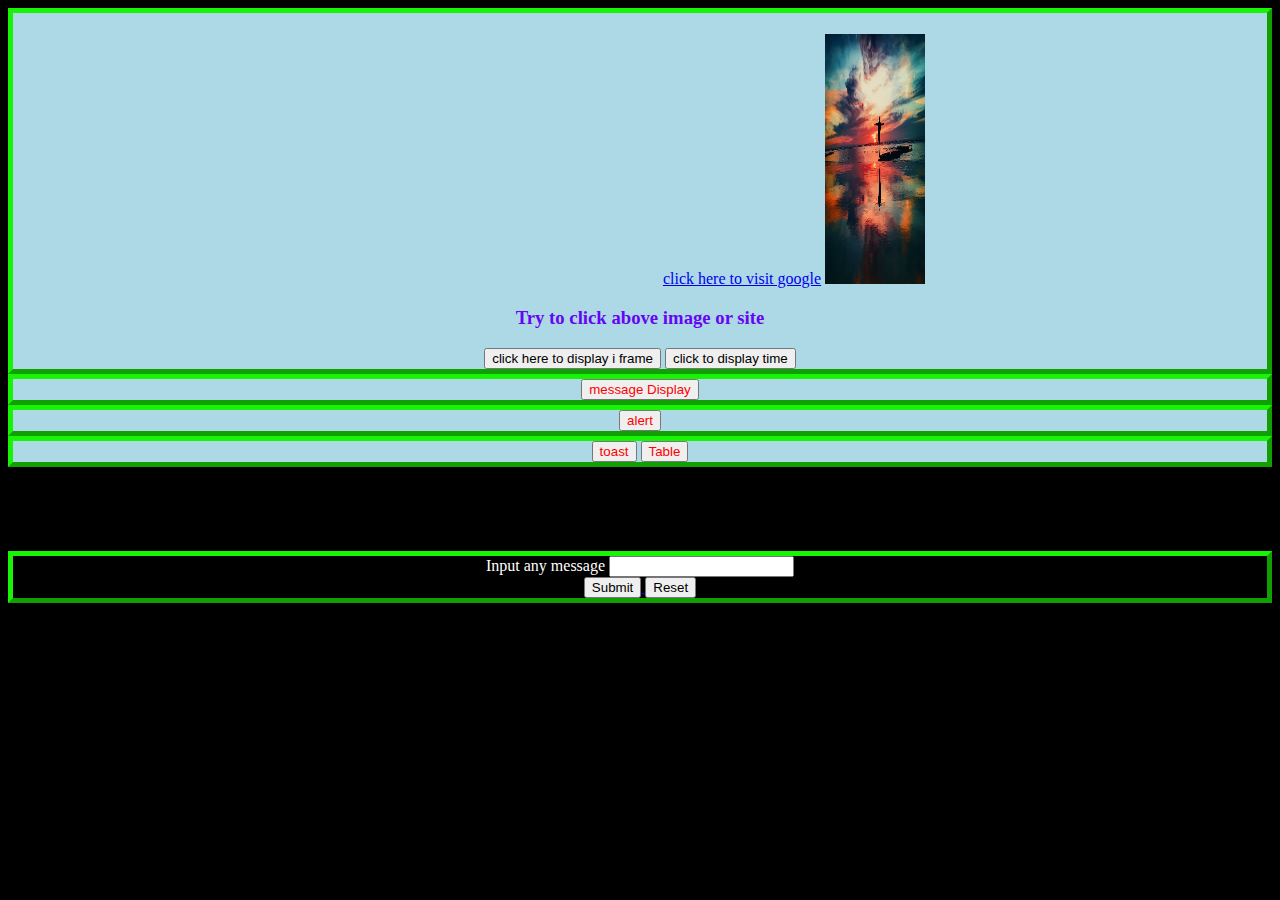
==== index.html @ 46946c45 "changed the href link for image and google" ====
<!DOCTYPE html>
<html lang="en">
<head>
    <meta charset="UTF-8">
    <meta http-equiv="X-UA-Compatible" content="IE=edge">
    <meta name="viewport" content="width=device-width, initial-scale=1.0">
    <title id="title">Demo</title>
    <link rel="stylesheet" href="style/style.css">
    <link rel="icon" href="images/favicon/favicon.ico">

</head>


<body>

    <div class="myDiv">
      <div>
        <p><h1 id = 'inputMessage'></h1></p>
      </div>
      
      <p id="time" ></p>

      <iframe src="https://www.awwwards.com/sites/sparq" style="visibility: hidden;" id="iframe"></iframe>

        <a href="https://www.google.com" target="_blank">click here to visit google</a>

        <a href="main.html" target="_blank">
        <img src="images/img.jpg" alt="image not found" width="100" height="250"  onmouseover="myFunction()" onmouseleave="miss()" onmouse>
        </a>

        <p ><h3 id="msgDisp" class="msgDisp">Try to click above image or site</h3> </p>

        <button onclick="displayIframe()">click here to display i frame</button>

       <a href="#time"><button onclick="display_ct()">click to display time</button></a> 
    </div>

    <div class="myDiv">
        <button class="button button_onhover" onclick="displayMsg()">message Display</button>
    </div>

    <div class="myDiv">
        <button class="button " onclick="alertMsg()">alert</button>
    </div>

    <div class="myDiv">
        <button class="button " onclick="toastmsg()">toast</button>
        <a href="#table"><button class="button" onclick="tableVisible()">Table</button></a>
    </div>

    <div id="snackbar">Some text some message..</div>


    <p id="buttonMsg" class="buttonMsg"></p>

    <table style="width:100%; visibility: hidden;" id="table" >
        <tr>
          <th>Company</th>
          <th>Contact</th>
          <th>Country</th>
        </tr>
        <tr>
          <td>Alfreds Futterkiste</td>
          <td>Maria Anders</td>
          <td>Germany</td>
        </tr>
        <tr>
          <td>Centro comercial Moctezuma</td>
          <td>Francisco Chang</td>
          <td>Mexico</td>
        </tr>
      </table>

      <div class="myDivBlack">
      <label style="color: white;">Input any message</label>
      <input type="text" id="textBox">
      <br>

     <a href="#inputMessage"> 
      <input type="submit" id="submitButton" onclick="getElementById('inputMessage').innerHTML=getElementById('textBox').value" href="#inputMessage">
     </a>
      <input type="reset" id="resetButton" onclick="textBox.value=''">

    </div>

    <script type="text/javascript" src="script/first.js"></script>
   
</body>
</html>
---- style/style.css ----
body{
  background-color: black;
}

.myDiv {
    border: 5px outset rgb(25, 244, 6);
    background-color: lightblue;
    text-align: center;
  }

  .myDivBlack{
    border: 5px outset rgb(25, 244, 6);
    background-color:black;
    text-align: center;
  }
  
  .msgDisp{
     
      color:rgb(101, 6, 244);
  }


  .button{
    color: red;
    background-attachment: white;
   

  }


  .button_onhover:hover{
    color: white;
    background-color:red;
    border: 2px solid rgb(25, 244, 6);
    text-align: center;
    padding: 15px 32px;
    font-size: large;

  }

  .buttonMsg{
    color: lime;
  }




  /* The snackbar - position it at the bottom and in the middle of the screen */
#snackbar {
  visibility: hidden; /* Hidden by default. Visible on click */
  min-width: 250px; /* Set a default minimum width */
  margin-left: -125px; /* Divide value of min-width by 2 */
  background-color: rgb(8, 245, 36); /* Black background color */
  color: #fff; /* White text color */
  text-align: center; /* Centered text */
  border-radius: 2px; /* Rounded borders */
  padding: 16px; /* Padding */
  position: fixed; /* Sit on top of the screen */
  z-index: 1; /* Add a z-index if needed */
  left: 50%; /* Center the snackbar */
  bottom: 30px; /* 30px from the bottom */
}

/* Show the snackbar when clicking on a button (class added with JavaScript) */
#snackbar.show {
  visibility: visible; /* Show the snackbar */
  /* Add animation: Take 0.5 seconds to fade in and out the snackbar.
  However, delay the fade out process for 2.5 seconds */
  -webkit-animation: fadein 0.5s, fadeout 0.5s 2.5s;
  animation: fadein 0.5s, fadeout 0.5s 2.5s;
  
}

/* Animations to fade the snackbar in and out */
@-webkit-keyframes fadein {
  from {bottom: 0; opacity: 0;}
  to {bottom: 30px; opacity: 1;}
}

@keyframes fadein {
  from {bottom: 0; opacity: 0;}
  to {bottom: 30px; opacity: 1;}
}

@-webkit-keyframes fadeout {
  from {bottom: 30px; opacity: 1;}
  to {bottom: 0; opacity: 0;}
}

@keyframes fadeout {
  from {bottom: 30px; opacity: 1;}
  to {bottom: 0; opacity: 0;}
}


 th, td {
  /* border:1px ridge black; */
  background-color: rgb(198, 198, 198);
}

 tr :hover{
  /* border:1px ridge black; */
  background-color: rgb(12, 224, 107);
}

table{
  background-color: white;
}
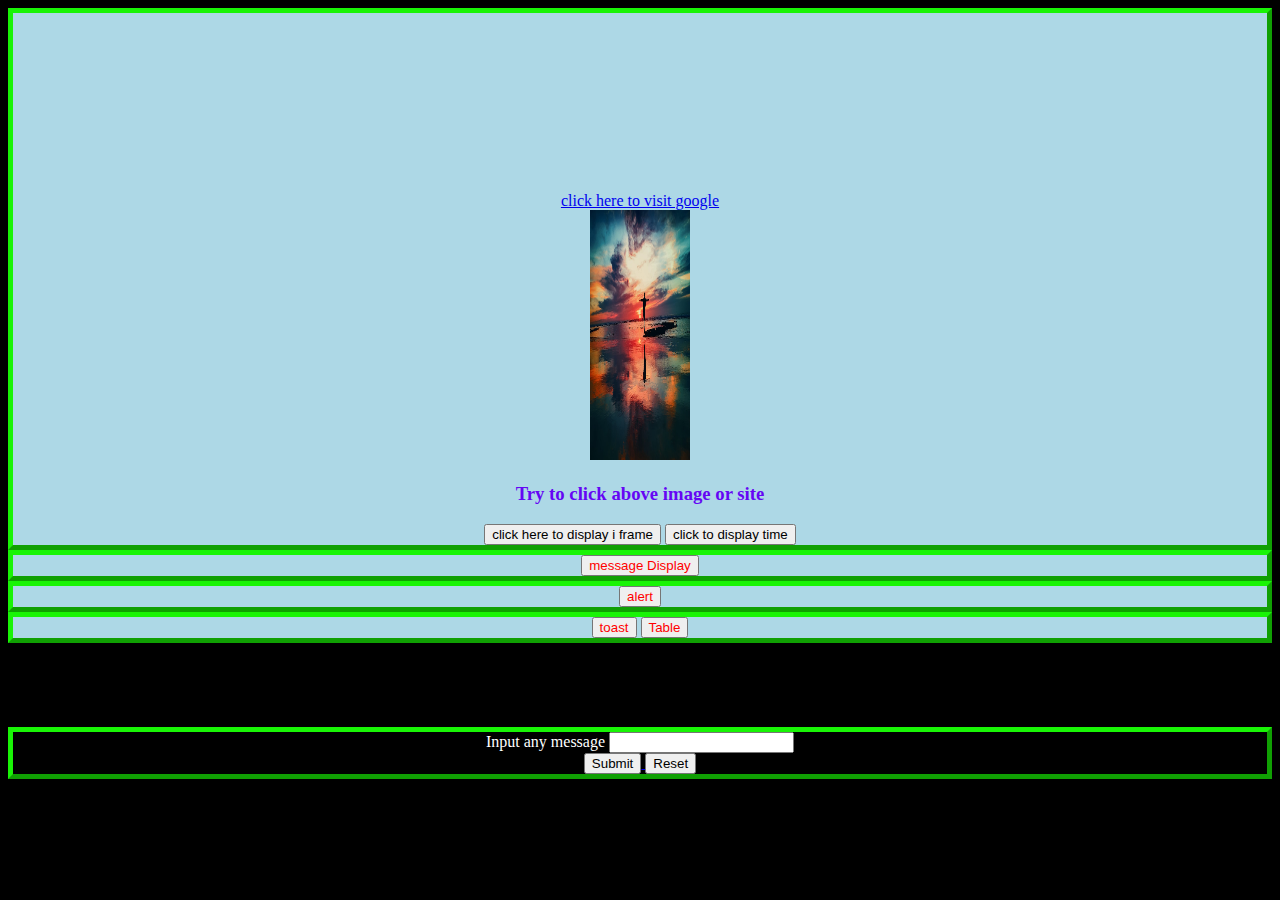
==== commit 972adf44: "mod in reste" ====
--- a/index.html
+++ b/index.html
@@ -22,7 +22,7 @@
 
       <iframe src="https://www.awwwards.com/sites/sparq" style="visibility: hidden;" id="iframe"></iframe>
 
-        <a href="https://www.google.com" target="_blank">click here to visit google</a>
+        <div class="myDivNoBorder"><a href="https://www.google.com" target="_blank">click here to visit google</a></div>
 
         <a href="main.html" target="_blank">
         <img src="images/img.jpg" alt="image not found" width="100" height="250"  onmouseover="myFunction()" onmouseleave="miss()" onmouse>
@@ -78,8 +78,9 @@
 
      <a href="#inputMessage"> 
       <input type="submit" id="submitButton" onclick="getElementById('inputMessage').innerHTML=getElementById('textBox').value" href="#inputMessage">
+      <input type="reset" id="resetButton" onclick="textBox.value='';getElementById('inputMessage').innerHTML=''">
      </a>
-      <input type="reset" id="resetButton" onclick="textBox.value=''">
+      
 
     </div>
 
--- a/style/style.css
+++ b/style/style.css
@@ -4,6 +4,12 @@
 
 .myDiv {
     border: 5px outset rgb(25, 244, 6);
+    background-color: lightblue;
+    text-align: center;
+  }
+
+  .myDivNOBorder {
+    /* border: 5px outset rgb(25, 244, 6); */
     background-color: lightblue;
     text-align: center;
   }
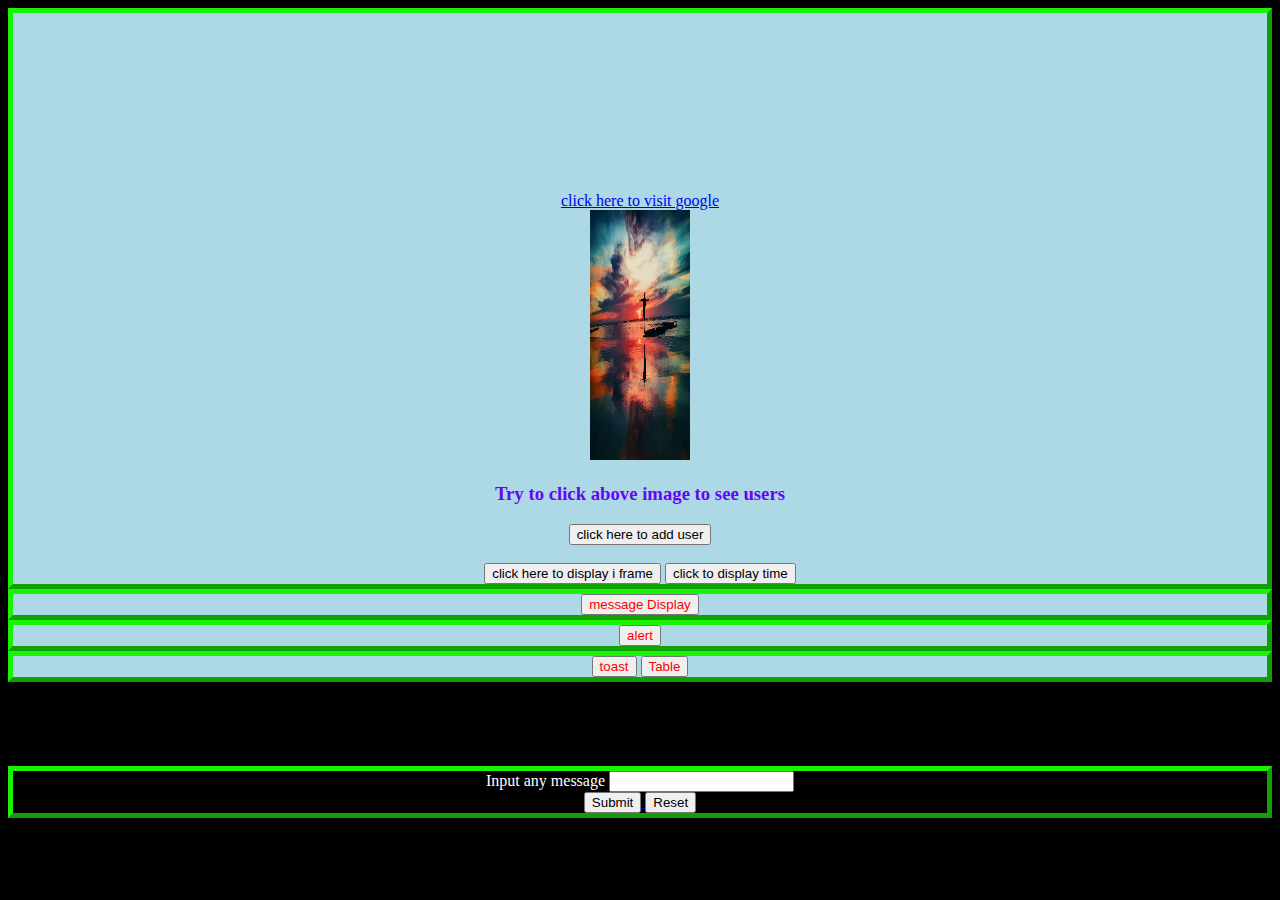
==== commit 80a13792: "added page for adding user" ====
--- a/index.html
+++ b/index.html
@@ -5,7 +5,7 @@
     <meta http-equiv="X-UA-Compatible" content="IE=edge">
     <meta name="viewport" content="width=device-width, initial-scale=1.0">
     <title id="title">Demo</title>
-    <link rel="stylesheet" href="style/style.css">
+    <link rel="stylesheet" href="style/index.css">
     <link rel="icon" href="images/favicon/favicon.ico">
 
 </head>
@@ -24,12 +24,16 @@
 
         <div class="myDivNoBorder"><a href="https://www.google.com" target="_blank">click here to visit google</a></div>
 
-        <a href="main.html" target="_blank">
+        <a href="apps/viewUsers.html" target="_blank">
         <img src="images/img.jpg" alt="image not found" width="100" height="250"  onmouseover="myFunction()" onmouseleave="miss()" onmouse>
         </a>
 
-        <p ><h3 id="msgDisp" class="msgDisp">Try to click above image or site</h3> </p>
-
+        <p ><h3 id="msgDisp" class="msgDisp">Try to click above image to see users</h3> </p>
+        <div class="myDivNoBorder">
+         <a href="apps/addUser.html" target="_blank"><button>click here to add user</button></a> 
+         
+        </div>
+        <br>
         <button onclick="displayIframe()">click here to display i frame</button>
 
        <a href="#time"><button onclick="display_ct()">click to display time</button></a> 
@@ -84,7 +88,7 @@
 
     </div>
 
-    <script type="text/javascript" src="script/first.js"></script>
+    <script type="text/javascript" src="script/index.js"></script>
    
 </body>
 </html>--- a/style/index.css
+++ b/style/index.css
@@ -0,0 +1,114 @@
+body{
+  background-color: black;
+}
+
+.myDiv {
+    border: 5px outset rgb(25, 244, 6);
+    background-color: lightblue;
+    text-align: center;
+  }
+
+  .myDivNOBorder {
+    /* border: 5px outset rgb(25, 244, 6); */
+    background-color: lightblue;
+    text-align: center;
+  }
+
+  .myDivBlack{
+    border: 5px outset rgb(25, 244, 6);
+    background-color:black;
+    text-align: center;
+  }
+  
+  .msgDisp{
+     
+      color:rgb(101, 6, 244);
+  }
+
+
+  .button{
+    color: red;
+    background-attachment: white;
+   
+
+  }
+
+
+  .button_onhover:hover{
+    color: white;
+    background-color:red;
+    border: 2px solid rgb(25, 244, 6);
+    text-align: center;
+    padding: 15px 32px;
+    font-size: large;
+
+  }
+
+  .buttonMsg{
+    color: lime;
+  }
+
+
+
+
+  /* The snackbar - position it at the bottom and in the middle of the screen */
+#snackbar {
+  visibility: hidden; /* Hidden by default. Visible on click */
+  min-width: 250px; /* Set a default minimum width */
+  margin-left: -125px; /* Divide value of min-width by 2 */
+  background-color: rgb(8, 245, 36); /* Black background color */
+  color: #fff; /* White text color */
+  text-align: center; /* Centered text */
+  border-radius: 2px; /* Rounded borders */
+  padding: 16px; /* Padding */
+  position: fixed; /* Sit on top of the screen */
+  z-index: 1; /* Add a z-index if needed */
+  left: 50%; /* Center the snackbar */
+  bottom: 30px; /* 30px from the bottom */
+}
+
+/* Show the snackbar when clicking on a button (class added with JavaScript) */
+#snackbar.show {
+  visibility: visible; /* Show the snackbar */
+  /* Add animation: Take 0.5 seconds to fade in and out the snackbar.
+  However, delay the fade out process for 2.5 seconds */
+  -webkit-animation: fadein 0.5s, fadeout 0.5s 2.5s;
+  animation: fadein 0.5s, fadeout 0.5s 2.5s;
+  
+}
+
+/* Animations to fade the snackbar in and out */
+@-webkit-keyframes fadein {
+  from {bottom: 0; opacity: 0;}
+  to {bottom: 30px; opacity: 1;}
+}
+
+@keyframes fadein {
+  from {bottom: 0; opacity: 0;}
+  to {bottom: 30px; opacity: 1;}
+}
+
+@-webkit-keyframes fadeout {
+  from {bottom: 30px; opacity: 1;}
+  to {bottom: 0; opacity: 0;}
+}
+
+@keyframes fadeout {
+  from {bottom: 30px; opacity: 1;}
+  to {bottom: 0; opacity: 0;}
+}
+
+
+ th, td {
+  /* border:1px ridge black; */
+  background-color: rgb(198, 198, 198);
+}
+
+ tr :hover{
+  /* border:1px ridge black; */
+  background-color: rgb(12, 224, 107);
+}
+
+table{
+  background-color: white;
+}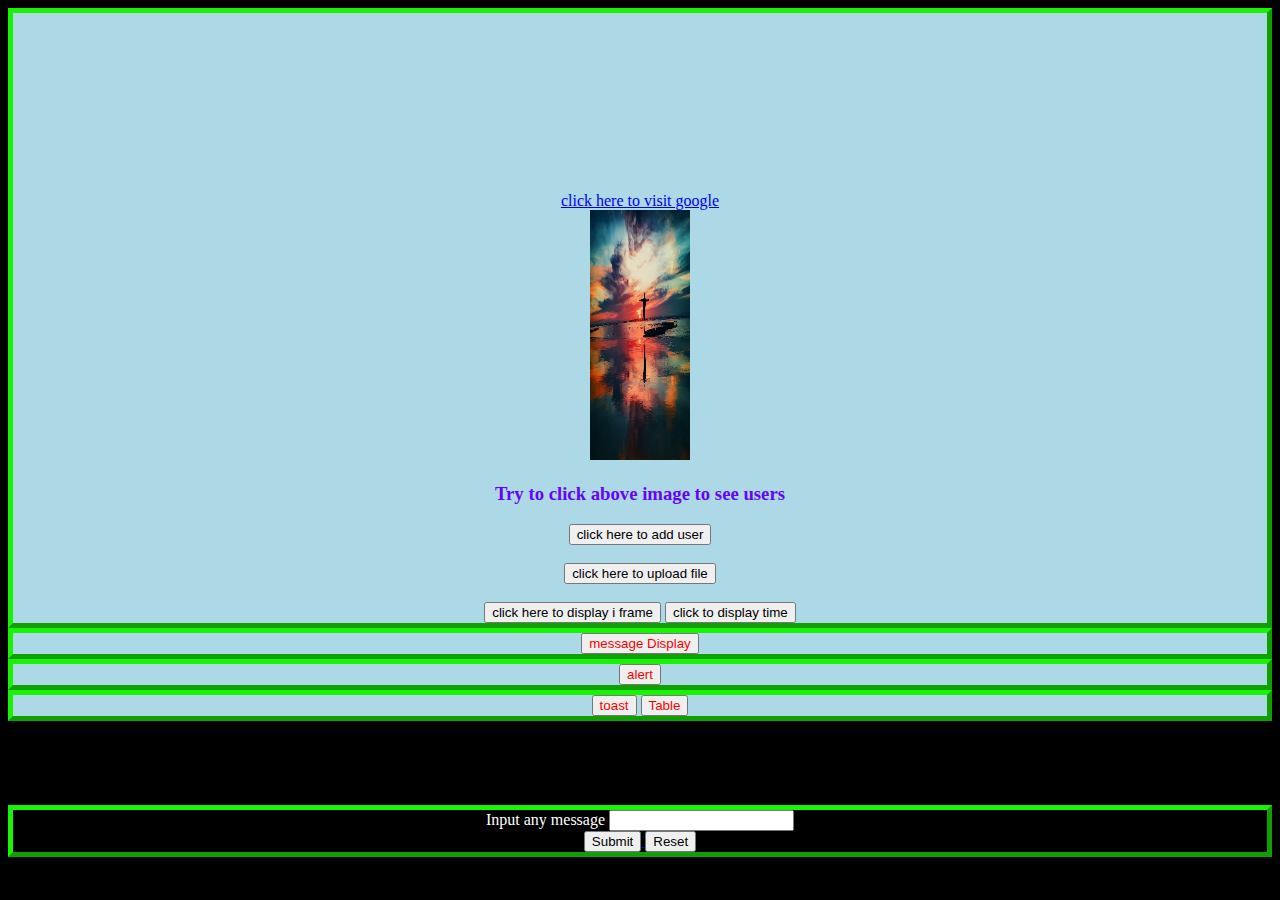
==== commit df8e477e: "added upload file" ====
--- a/index.html
+++ b/index.html
@@ -33,6 +33,11 @@
          <a href="apps/addUser.html" target="_blank"><button>click here to add user</button></a> 
          
         </div>
+        <br>
+        <div class="myDivNoBorder">
+          <a href="apps/fileUpload.html" target="_blank"><button>click here to upload file</button></a> 
+          
+         </div>
         <br>
         <button onclick="displayIframe()">click here to display i frame</button>
 
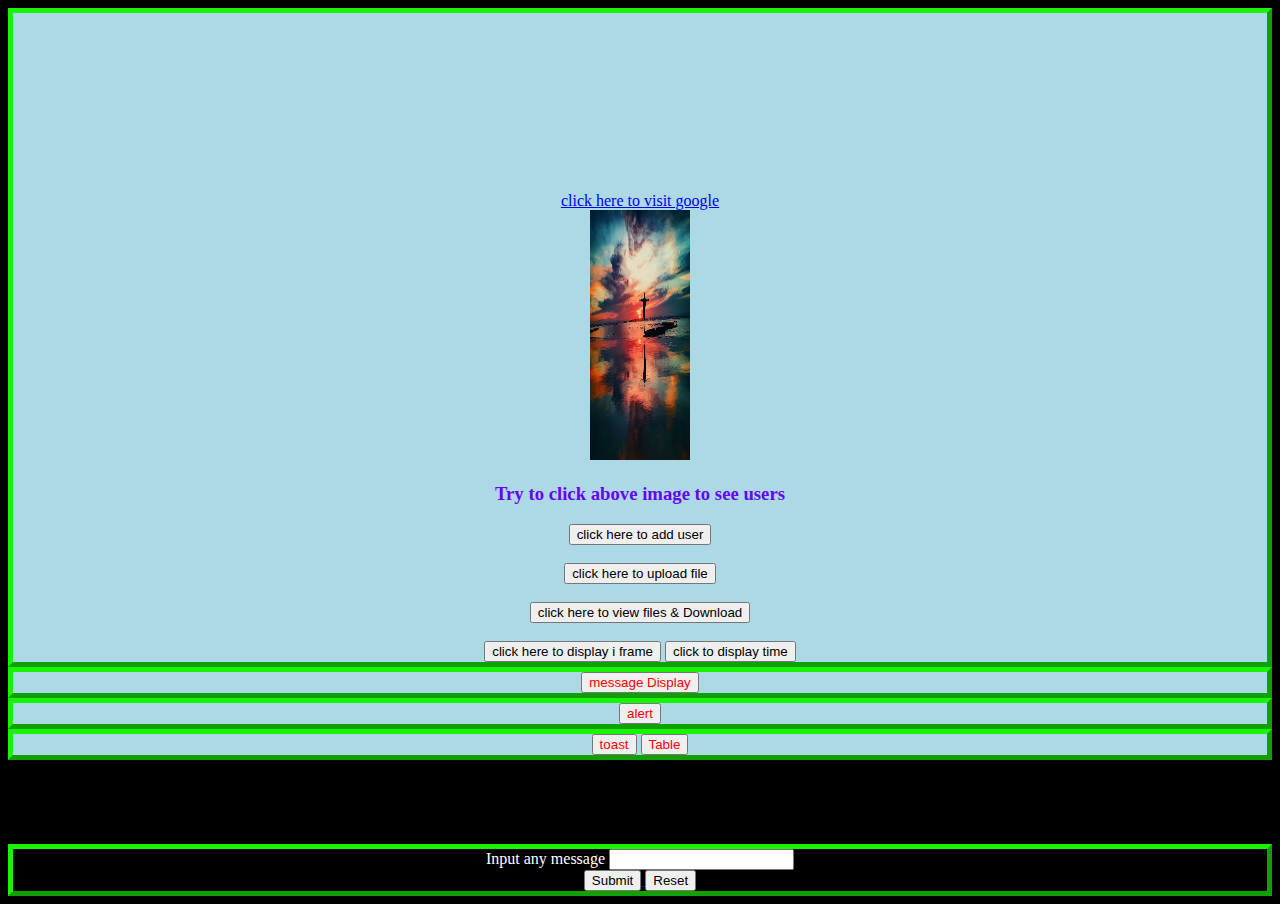
==== commit 9bcdff87: "added file view and download page" ====
--- a/index.html
+++ b/index.html
@@ -39,6 +39,12 @@
           
          </div>
         <br>
+        <div class="myDivNoBorder">
+          <a href="apps/fileDisplay.html" target="_blank"><button>click here to view files & Download</button></a> 
+          
+         </div>
+        <br>
+
         <button onclick="displayIframe()">click here to display i frame</button>
 
        <a href="#time"><button onclick="display_ct()">click to display time</button></a> 
